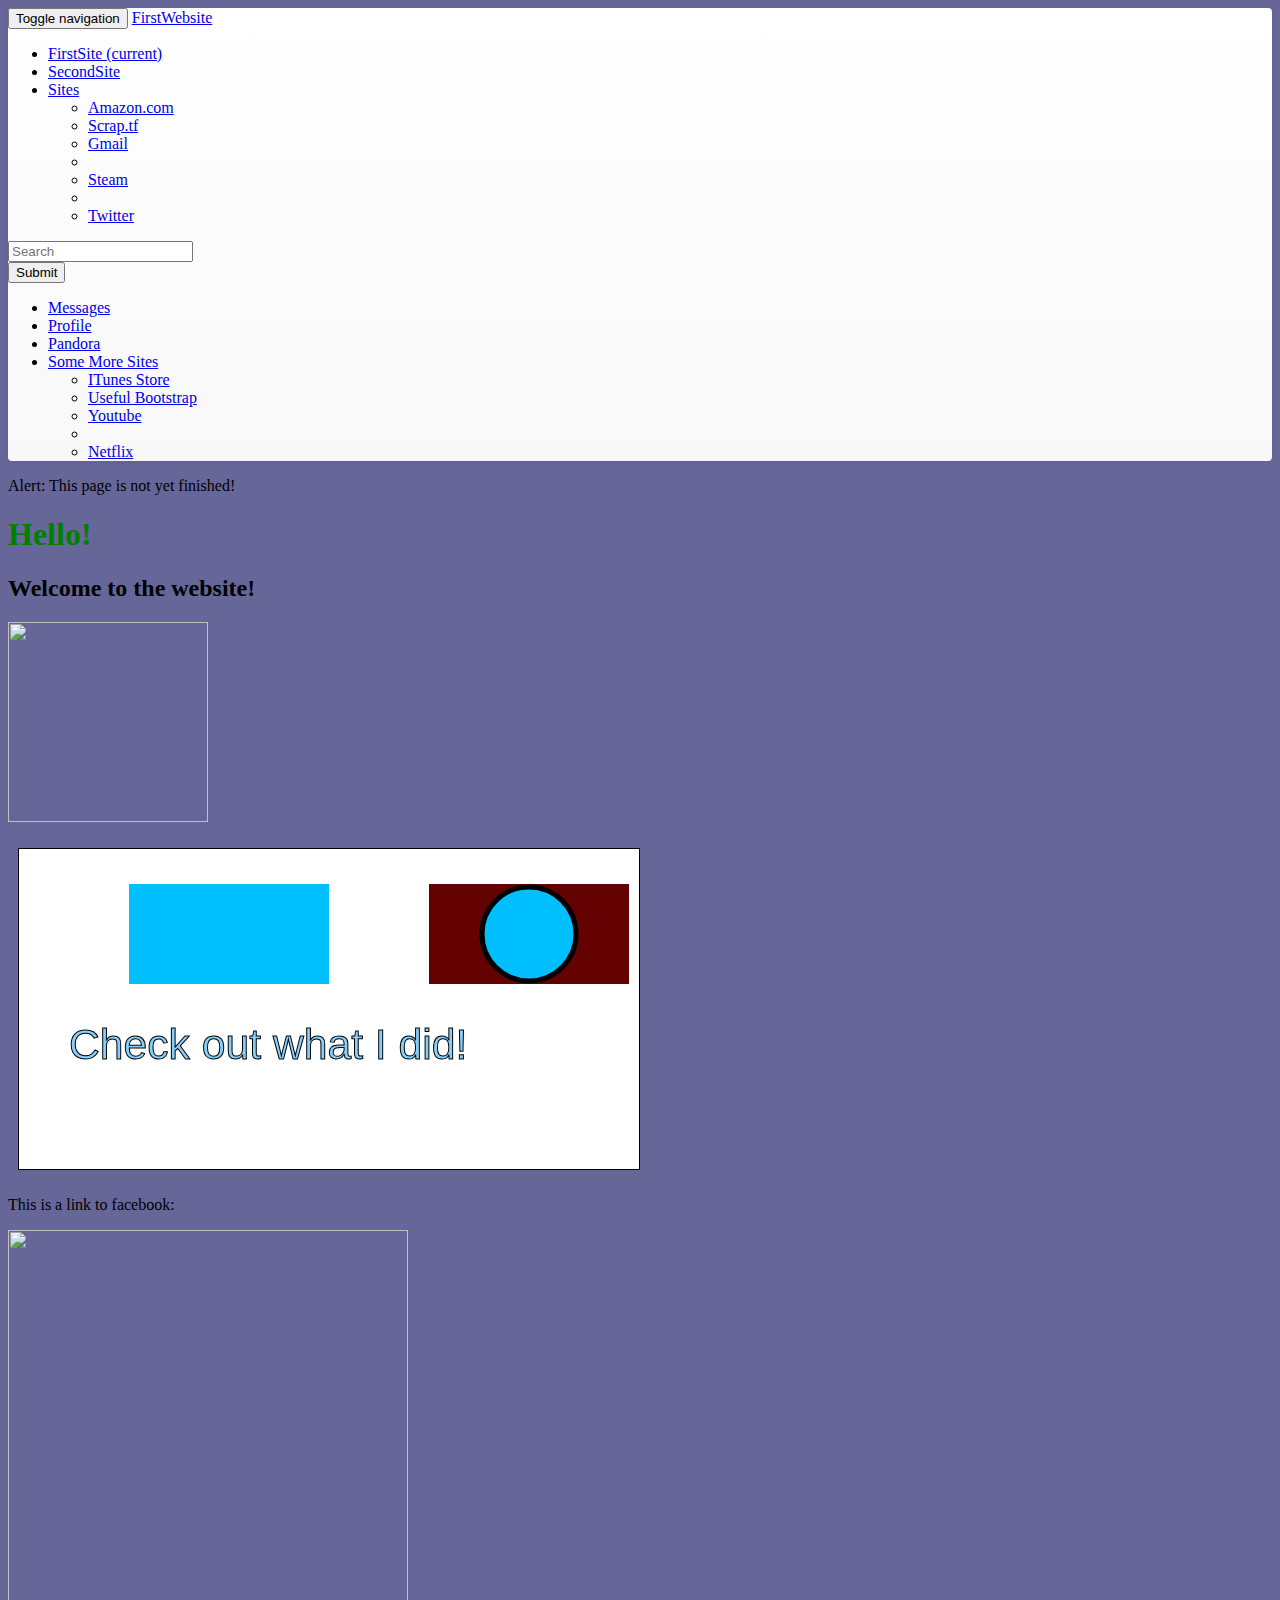
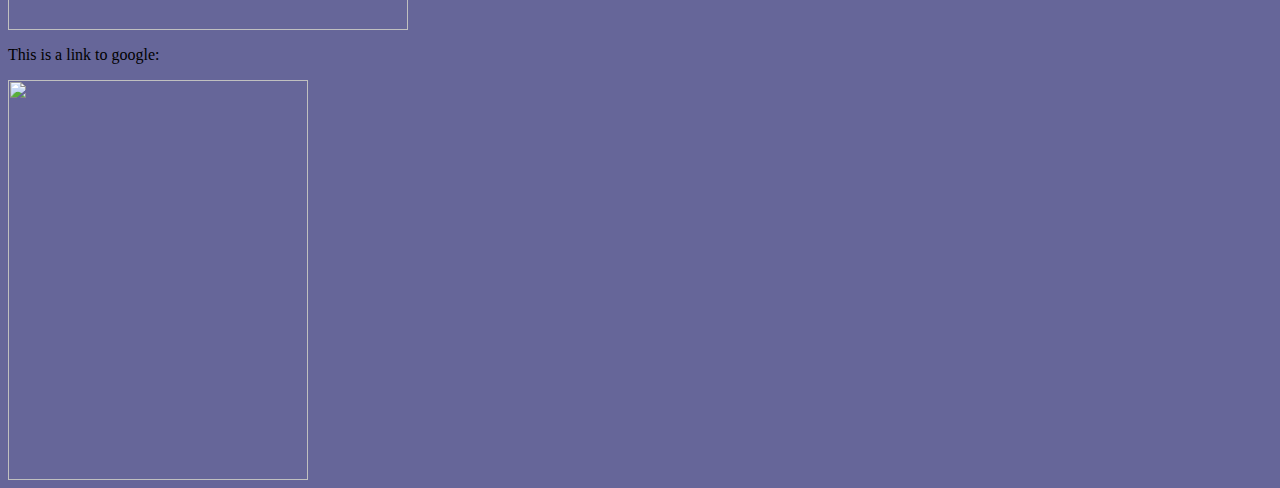
==== index.html @ 18539b06 "All Files" ====
<html>
	<head>
		<title>First Webpage</title>
		<!-- Latest compiled and minified CSS -->
		<link rel="stylesheet" href="https://maxcdn.bootstrapcdn.com/bootstrap/3.3.5/css/bootstrap.min.css" integrity="sha512-dTfge/zgoMYpP7QbHy4gWMEGsbsdZeCXz7irItjcC3sPUFtf0kuFbDz/ixG7ArTxmDjLXDmezHubeNikyKGVyQ==" crossorigin="anonymous">

		<!-- Optional theme -->
		<link rel="stylesheet" href="https://maxcdn.bootstrapcdn.com/bootstrap/3.3.5/css/bootstrap-theme.min.css" integrity="sha384-aUGj/X2zp5rLCbBxumKTCw2Z50WgIr1vs/PFN4praOTvYXWlVyh2UtNUU0KAUhAX" crossorigin="anonymous">
		<link rel="stylesheet" type="text/css" href="index.css"> <!-- hello -->
	</head>
		
	<body>
		
		<nav class="navbar navbar-default">
		  <div class="container-fluid">
		    <!-- Brand and toggle get grouped for better mobile display -->
		    <div class="navbar-header">
		      <button type="button" class="navbar-toggle collapsed" data-toggle="collapse" data-target="#bs-example-navbar-collapse-1" aria-expanded="false">
		        <span class="sr-only">Toggle navigation</span>
		        <span class="icon-bar"></span>
		        <span class="icon-bar"></span>
		        <span class="icon-bar"></span>
		      </button>
		      <a class="navbar-brand" href="#">FirstWebsite</a>
		    </div>

		    <!-- Collect the nav links, forms, and other content for toggling -->
		    <div class="collapse navbar-collapse" id="bs-example-navbar-collapse-1">
		      <ul class="nav navbar-nav">
		        <li class="active"><a href="index.html">FirstSite <span class="sr-only">(current)</span></a></li>
		        <li><a href="bootstrapStarter.html">SecondSite</a></li>
		        <li class="dropdown">
		          <a href="#" class="dropdown-toggle" data-toggle="dropdown" role="button" aria-haspopup="true" aria-expanded="false">Sites <span class="caret"></span></a>
		          <ul class="dropdown-menu">
		            <li><a href="http://www.amazon.com/" target="_blank">Amazon.com</a></li>
		            <li><a href="https://scrap.tf/" target="_blank">Scrap.tf</a></li>
		            <li><a href="https://mail.google.com/" target="_blank">Gmail</a></li>
		            <li role="separator" class="divider"></li>
		            <li><a href="http://steamcommunity.com/" target="_blank">Steam</a></li>
		            <li role="separator" class="divider"></li>
		            <li><a href="https://twitter.com/" target="_blank">Twitter</a></li>
		          </ul>
		        </li>
		      </ul>
		      <form class="navbar-form navbar-left" role="search">
		        <div class="form-group">
		          <input type="text" class="form-control" placeholder="Search">
		        </div>
		        <button type="submit" class="btn btn-default">Submit</button>
				<span class="glyphicon glyphicon-search" aria-hidden="true"></span>
				</form>
		      <ul class="nav navbar-nav navbar-right">
		        <li><a href="messages.html" target="_blank">Messages</a></li>
		        <li><a href="profile.html" target="_blank">Profile</a></li>
		        <li><a href="https://pandora.com/" target="_blank">Pandora</a></li>
		        <li class="dropdown">
		          <a href="#" class="dropdown-toggle" data-toggle="dropdown" role="button" aria-haspopup="true" aria-expanded="false">Some More Sites <span class="caret"></span></a>
		          <ul class="dropdown-menu">
		            <li><a href="http://www.apple.com/itunes/" target="_blank">ITunes Store</a></li>
		            <li><a href="http://getbootstrap.com/components/#media-default" target="_blank">Useful Bootstrap</a></li>
		            <li><a href="https://www.youtube.com/" target="_blank">Youtube</a></li>
		            <li role="separator" class="divider"></li>
		            <li><a href="https://netflix.com/" target="_blank">Netflix</a></li>
		          </ul>
		        </li>
		      </ul>
		    </div><!-- /.navbar-collapse -->
		  </div><!-- /.container-fluid -->
		</nav>
		<div class="alert alert-danger" role="alert">Alert: This page is not yet finished!</div>
		<h1 style="color: Green">Hello!</h1>
		<h2>Welcome to the website!</h2>
		
		<p>
			
			<img src="http://www.clipartlord.com/wp-content/uploads/2014/05/flying-saucer5.png" width="200" length"200">
		</p>
		<canvas id="canvas" width="600" height="300">
			
		</canvas>
		<p>
			This is a link to facebook: 
			<a href = "https://www.facebook.com/">
		</p> 
			<img src="http://images.clipartpanda.com/sad-girl-stick-figure-image.png" width="400px" height="400px">
		</a>
		<p>
			This is a link to google:
			<a href = "http://google.com/">
		</p>
		<img src="http://cliparts.co/cliparts/rTj/KE7/rTjKE7Kkc.jpg" width="300" height="400">
	</a>
		<!-- jQuery (necessary for Bootstrap's JavaScript plugins) -->
    	<script src="https://ajax.googleapis.com/ajax/libs/jquery/1.11.3/jquery.min.js"></script>
		<!-- Latest compiled and minified JavaScript -->
		<script src="https://maxcdn.bootstrapcdn.com/bootstrap/3.3.5/js/bootstrap.min.js" integrity="sha512-K1qjQ+NcF2TYO/eI3M6v8EiNYZfA95pQumfvcVrTHtwQVDG+aHRqLi/ETn2uB+1JqwYqVG3LIvdm9lj6imS/pQ==" crossorigin="anonymous"></script>
		<script src="index.js"></script>
		
	</body>

</html>
---- index.css ----
body {
	background: #666699;
}
		
#canvas {
	margin: 10px;
	padding: 10px;
	background: white;
	border: 1px solid black;
}

.navbar-default {
    background-repeat: repeat-x;
    border-radius: 4px;
    box-shadow: 0px 1px 0px rgba(255, 255, 255, 0.15) inset, 0px 1px 5px rgba(0, 0, 0, 0.075);
    background-image: linear-gradient(to bottom, #FFF 0px, #F8F8F8 100%);
}
.navbar-default {
    border-color: #E7E7E7;
    background-color: rgb(255, 0, 0);
}
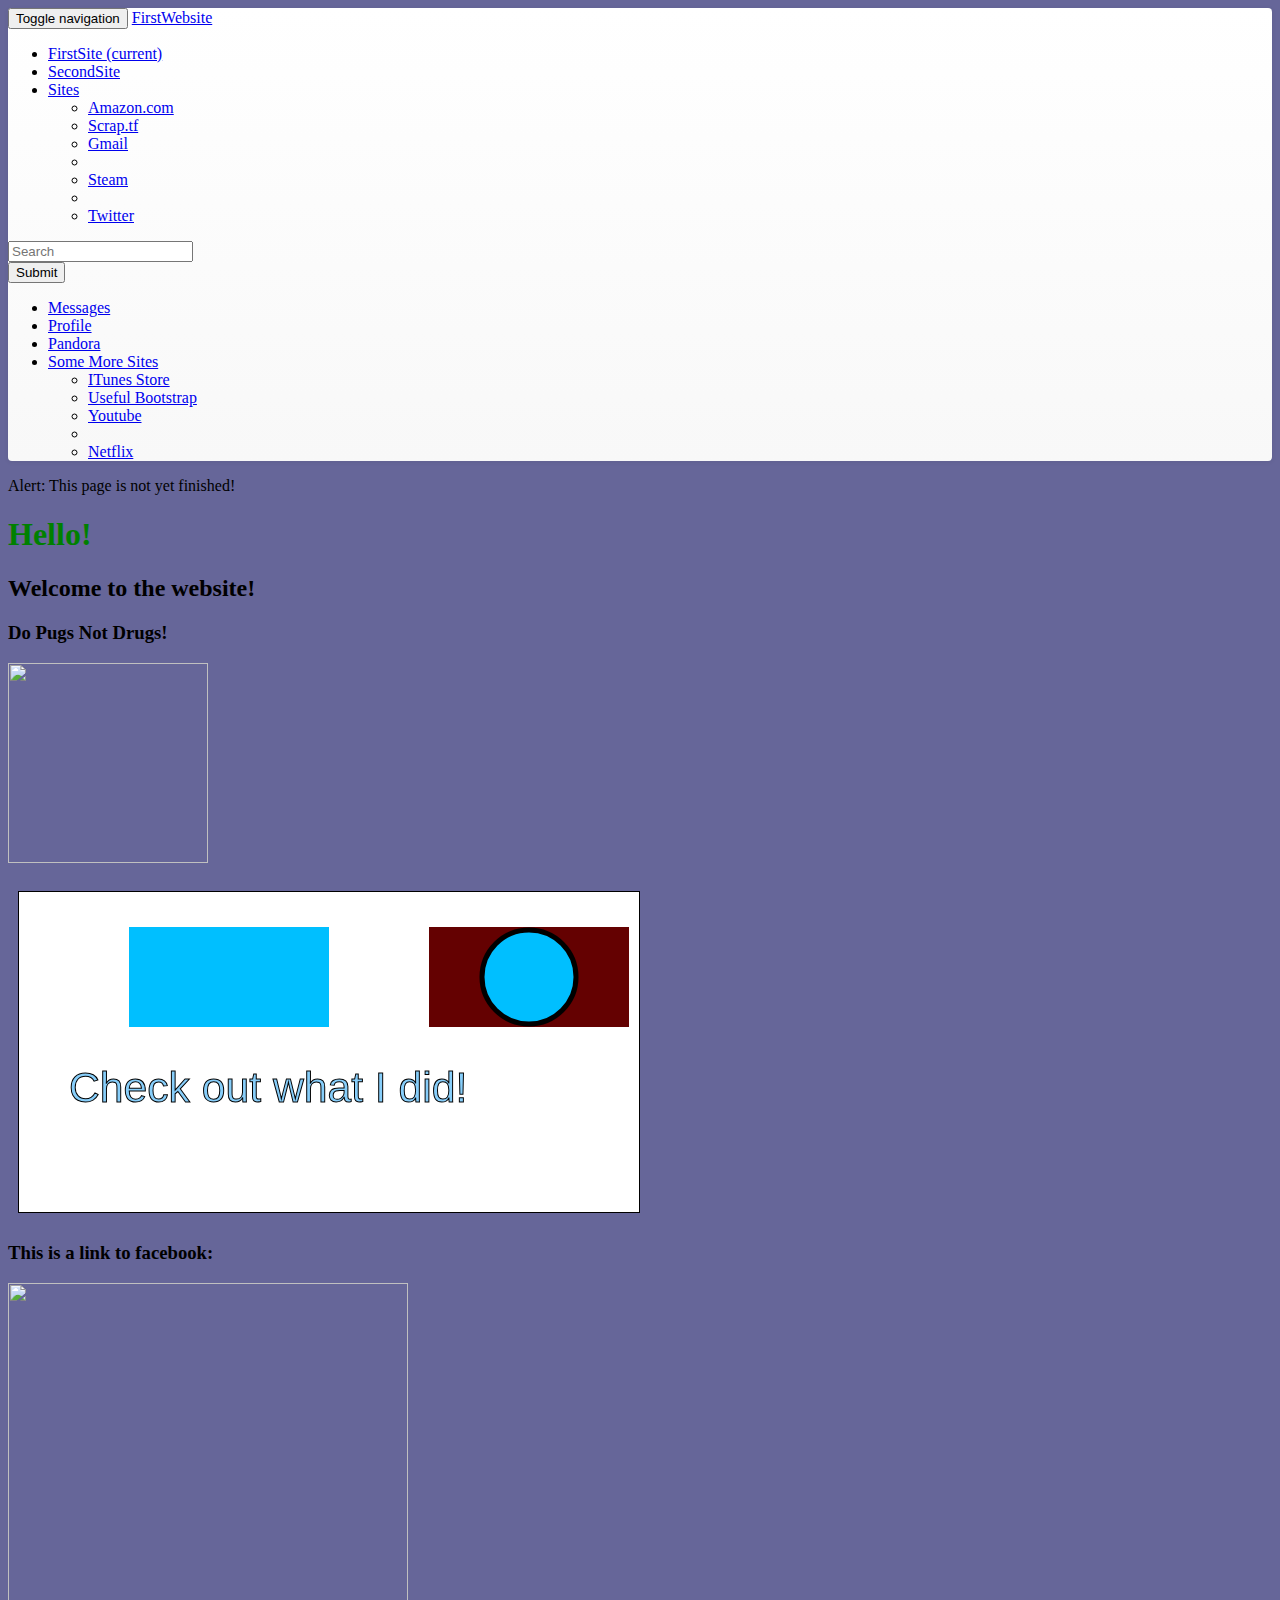
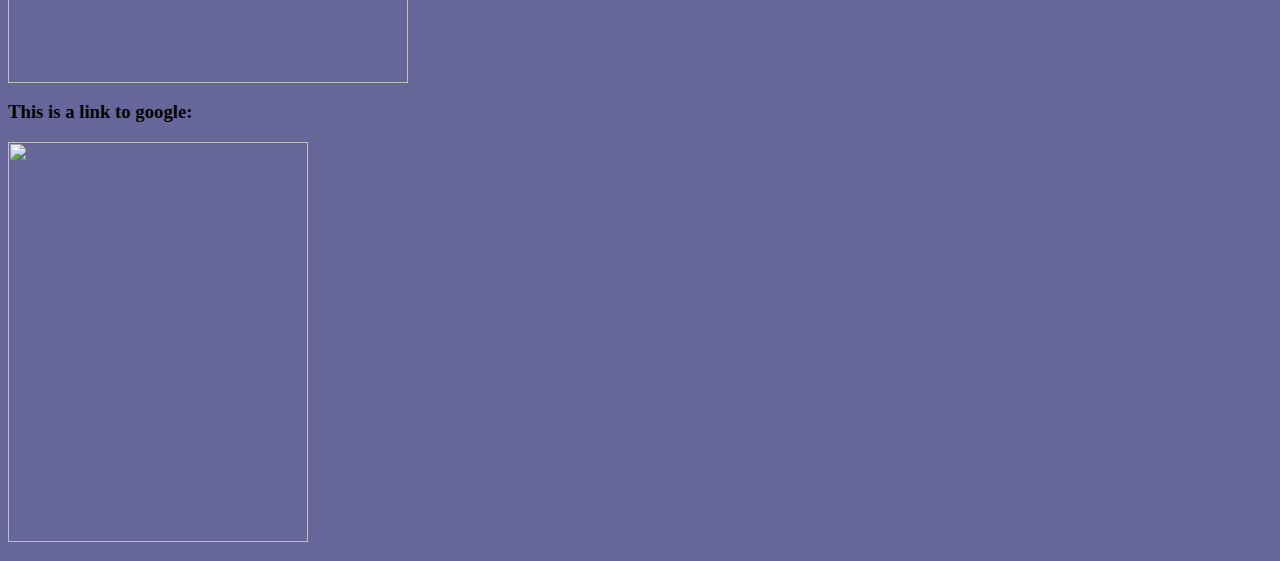
==== commit 59e88143: "Added m3 on index.html (Do Pugs Not Drugs)" ====
--- a/index.html
+++ b/index.html
@@ -21,7 +21,7 @@
 		        <span class="icon-bar"></span>
 		        <span class="icon-bar"></span>
 		      </button>
-		      <a class="navbar-brand" href="#">FirstWebsite</a>
+		      <a class="navbar-brand" href="index.html">FirstWebsite</a>
 		    </div>
 
 		    <!-- Collect the nav links, forms, and other content for toggling -->
@@ -50,8 +50,8 @@
 				<span class="glyphicon glyphicon-search" aria-hidden="true"></span>
 				</form>
 		      <ul class="nav navbar-nav navbar-right">
-		        <li><a href="messages.html" target="_blank">Messages</a></li>
-		        <li><a href="profile.html" target="_blank">Profile</a></li>
+		        <li><a href="messages.html">Messages</a></li>
+		        <li><a href="profile.html">Profile</a></li>
 		        <li><a href="https://pandora.com/" target="_blank">Pandora</a></li>
 		        <li class="dropdown">
 		          <a href="#" class="dropdown-toggle" data-toggle="dropdown" role="button" aria-haspopup="true" aria-expanded="false">Some More Sites <span class="caret"></span></a>
@@ -70,7 +70,7 @@
 		<div class="alert alert-danger" role="alert">Alert: This page is not yet finished!</div>
 		<h1 style="color: Green">Hello!</h1>
 		<h2>Welcome to the website!</h2>
-		
+		<h3>Do Pugs Not Drugs!<h3>
 		<p>
 			
 			<img src="http://www.clipartlord.com/wp-content/uploads/2014/05/flying-saucer5.png" width="200" length"200">
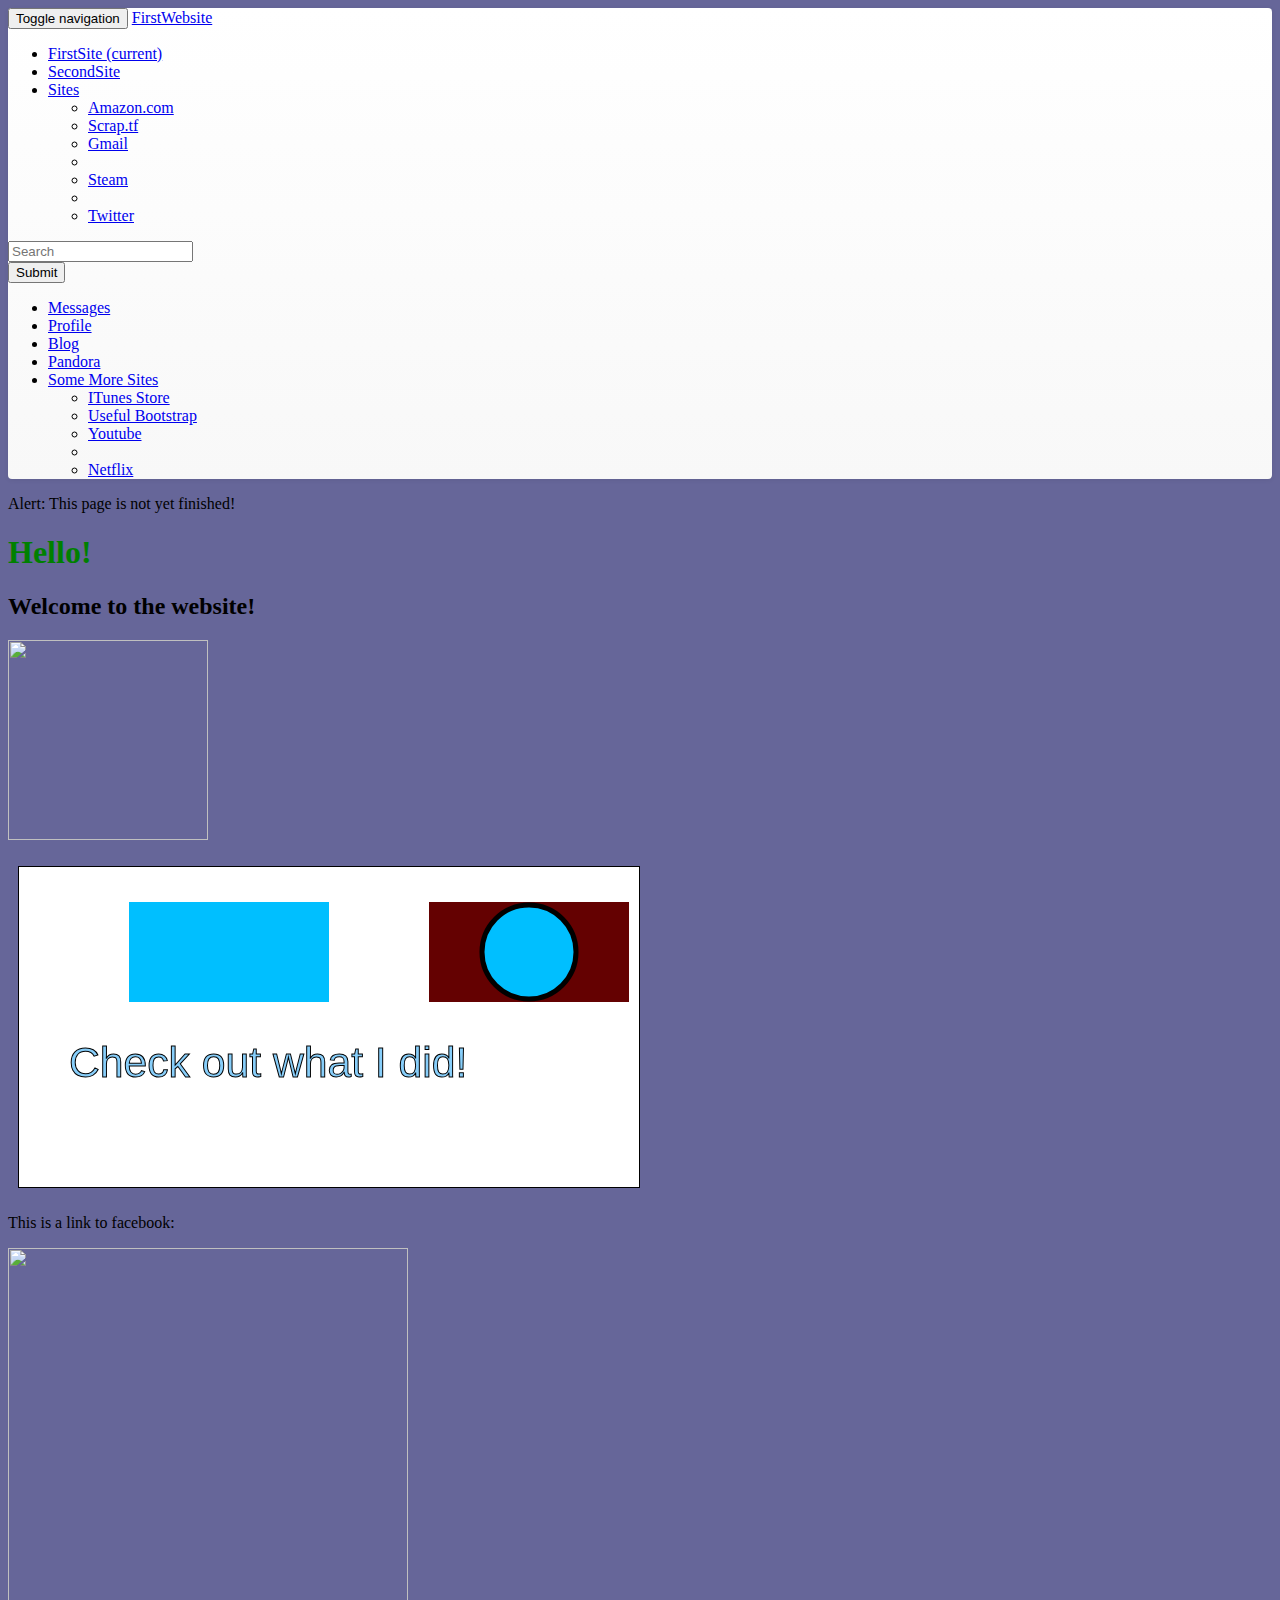
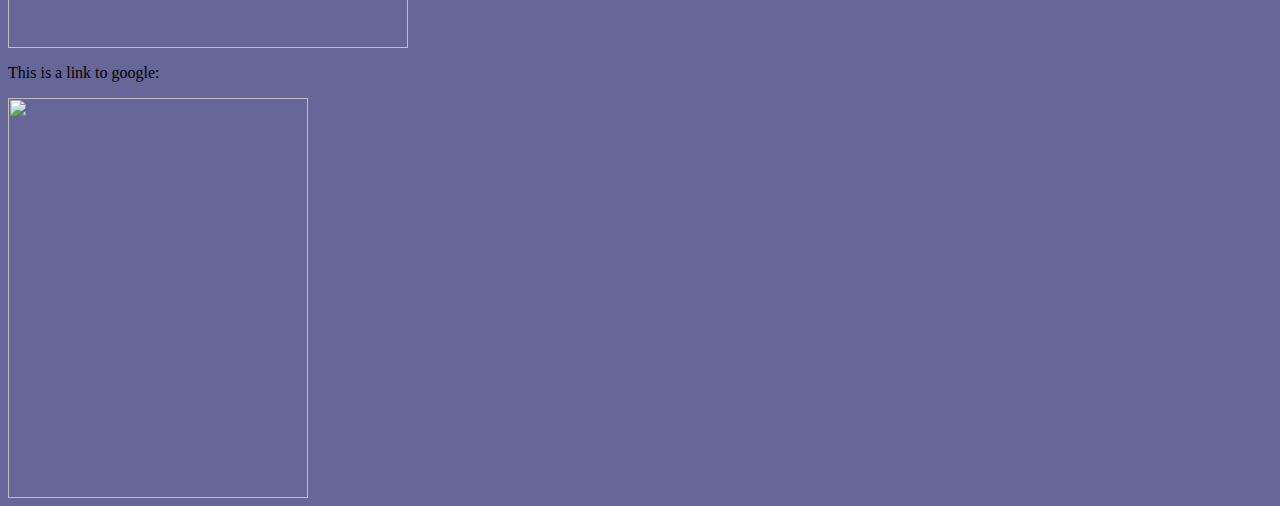
==== commit da51a75b: "Add new blog page and include on existing header navs" ====
--- a/index.html
+++ b/index.html
@@ -52,6 +52,7 @@
 		      <ul class="nav navbar-nav navbar-right">
 		        <li><a href="messages.html">Messages</a></li>
 		        <li><a href="profile.html">Profile</a></li>
+            <li><a href="blog.html">Blog</a></li>
 		        <li><a href="https://pandora.com/" target="_blank">Pandora</a></li>
 		        <li class="dropdown">
 		          <a href="#" class="dropdown-toggle" data-toggle="dropdown" role="button" aria-haspopup="true" aria-expanded="false">Some More Sites <span class="caret"></span></a>
@@ -70,7 +71,7 @@
 		<div class="alert alert-danger" role="alert">Alert: This page is not yet finished!</div>
 		<h1 style="color: Green">Hello!</h1>
 		<h2>Welcome to the website!</h2>
-		<h3>Do Pugs Not Drugs!<h3>
+		
 		<p>
 			
 			<img src="http://www.clipartlord.com/wp-content/uploads/2014/05/flying-saucer5.png" width="200" length"200">
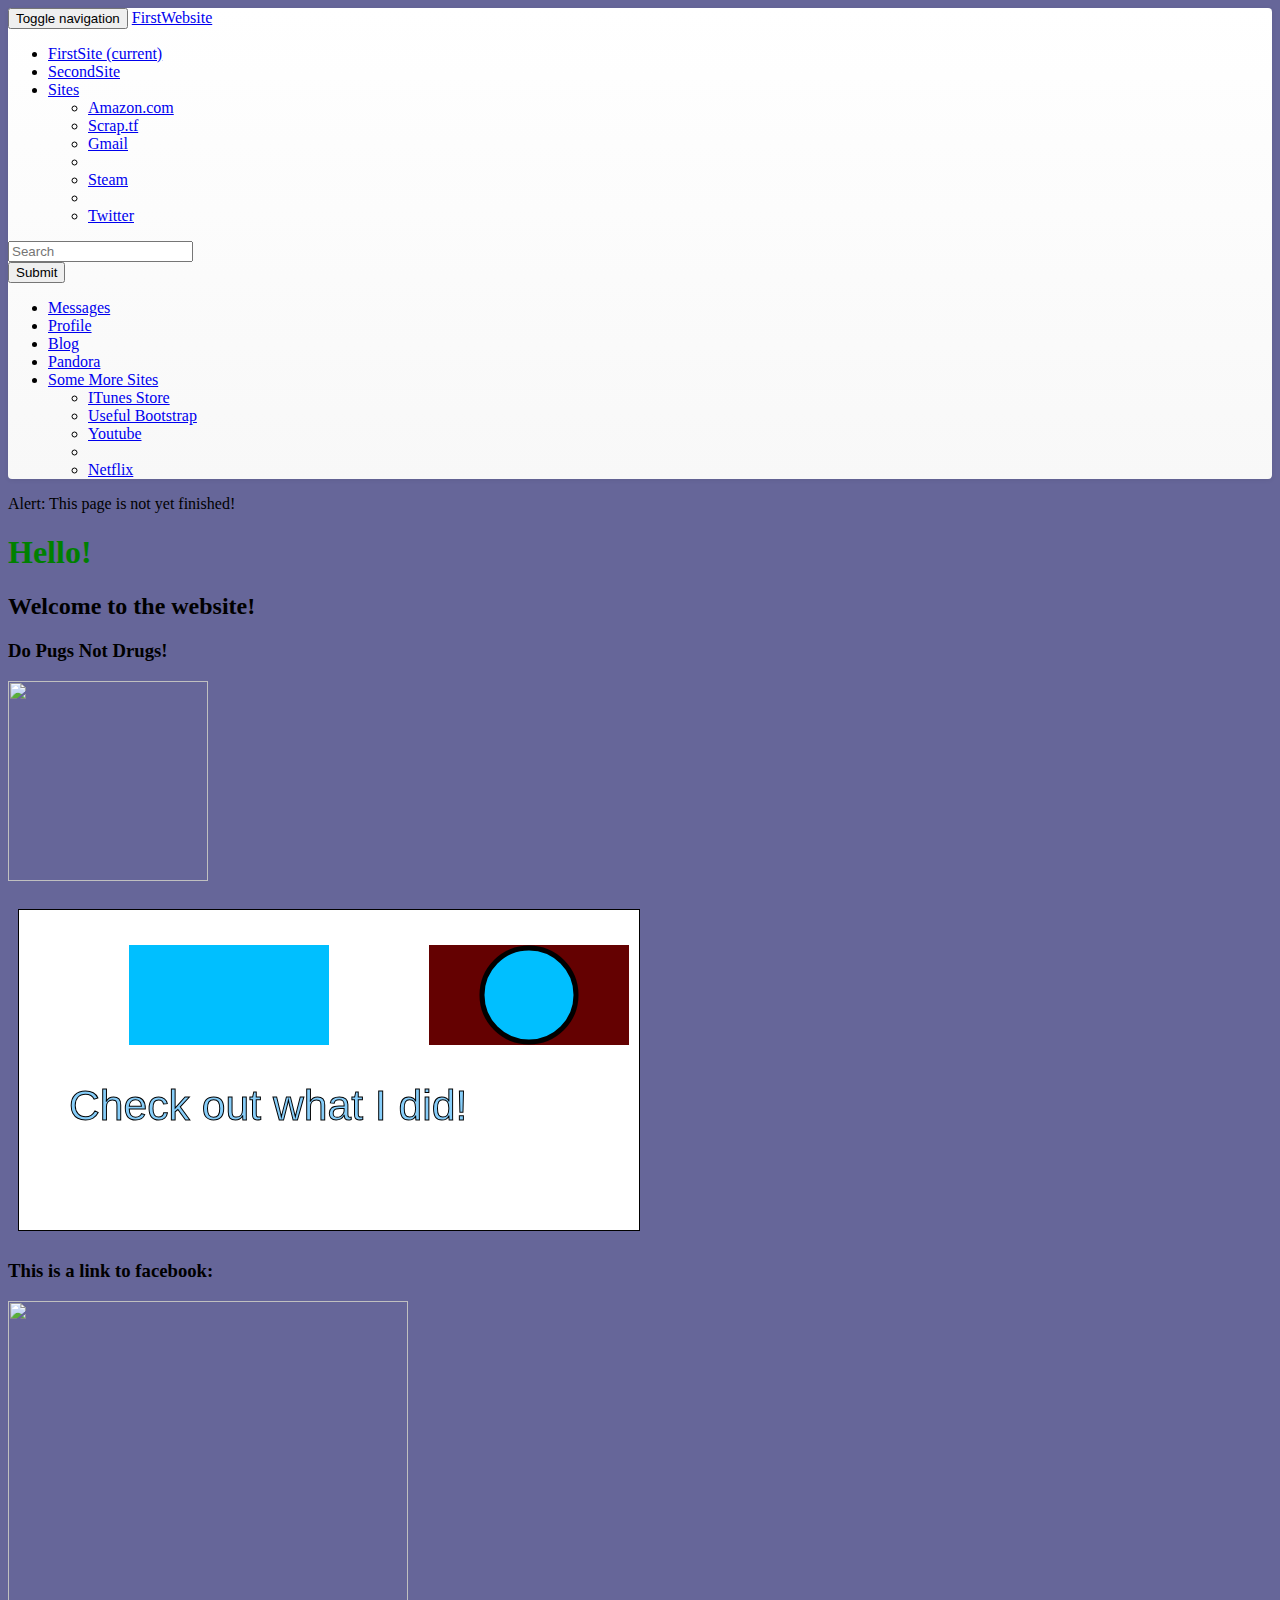
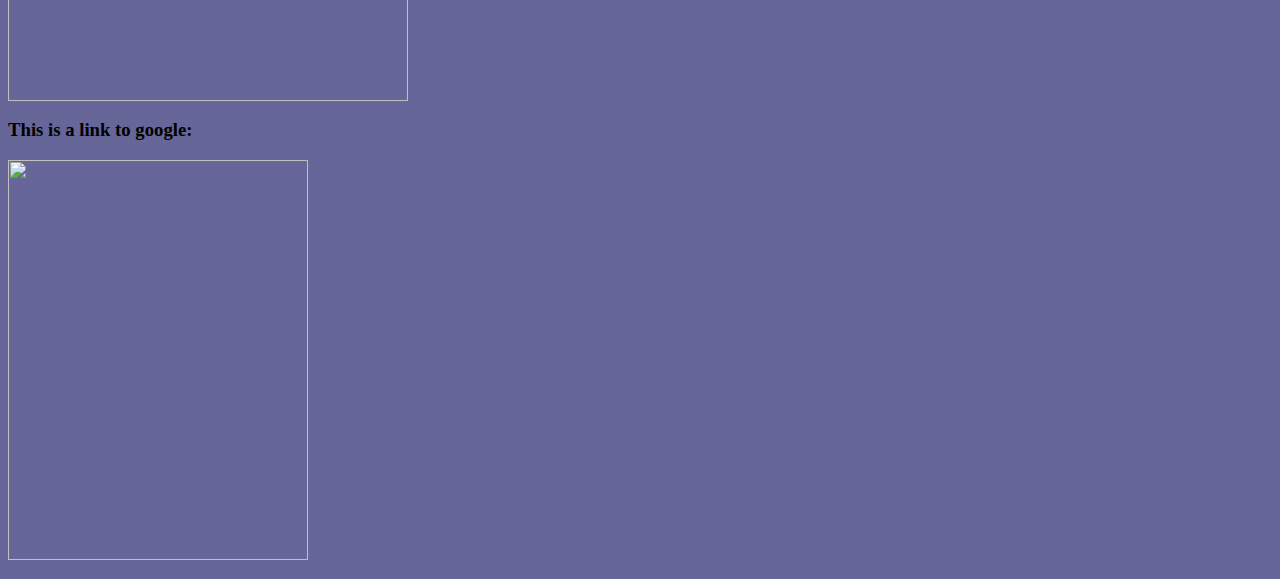
==== commit 21450ecd: "Merge pull request #1 from BradenCullins/add-new-blog-page" ====
--- a/index.html
+++ b/index.html
@@ -71,7 +71,7 @@
 		<div class="alert alert-danger" role="alert">Alert: This page is not yet finished!</div>
 		<h1 style="color: Green">Hello!</h1>
 		<h2>Welcome to the website!</h2>
-		
+		<h3>Do Pugs Not Drugs!<h3>
 		<p>
 			
 			<img src="http://www.clipartlord.com/wp-content/uploads/2014/05/flying-saucer5.png" width="200" length"200">
